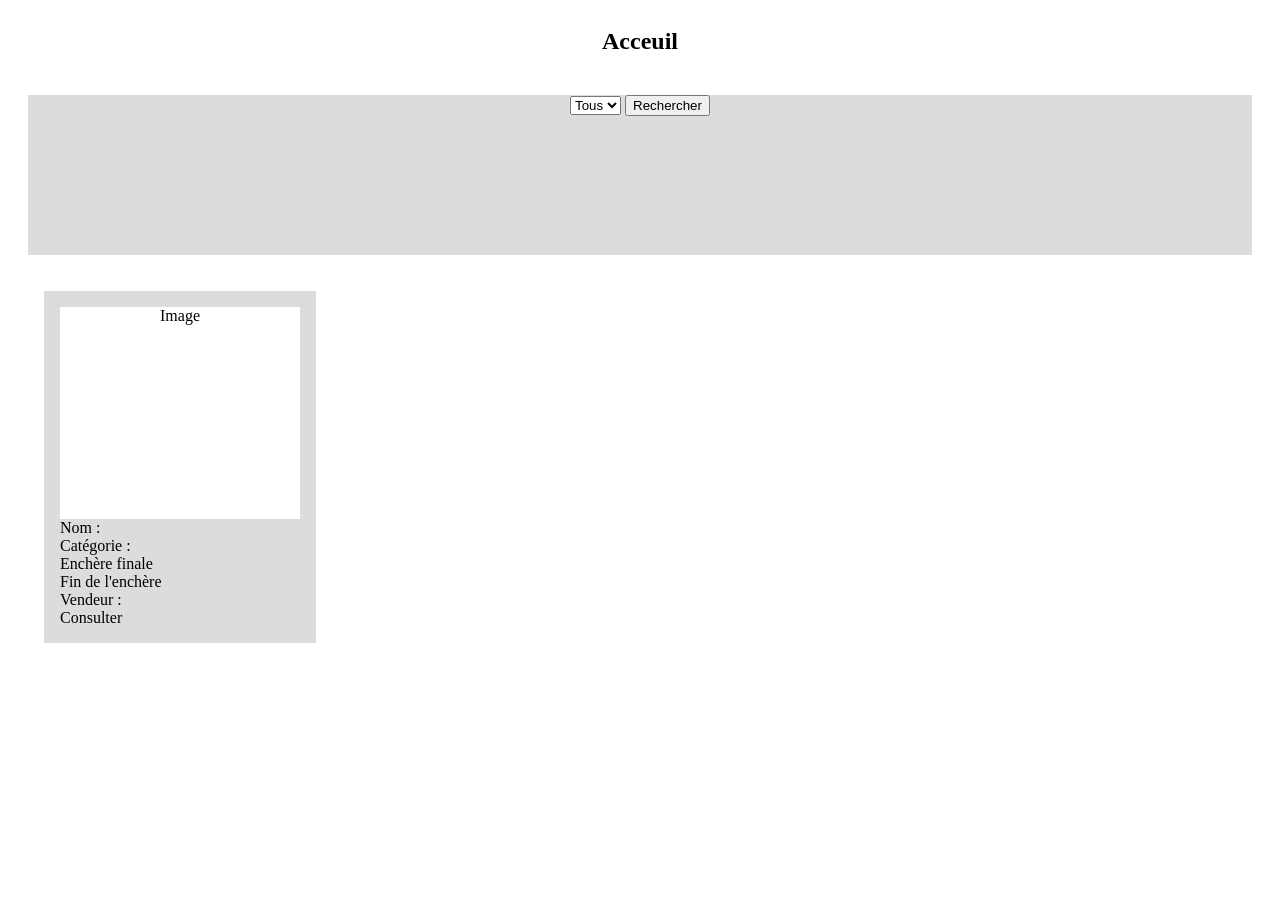
==== src/main/resources/templates/index.html @ a3d2ebe0 "page détails.html" ====
<!DOCTYPE html>

<div th:replace="~{fragments/layout :: layout(content= ~{::main}) }" xmlns:margin="http://www.w3.org/1999/xhtml">
    <main>
        <div style="display: flex; justify-content: center">
            <h2>Acceuil</h2>
        </div>

        <div style="display: flex; flex-direction: row; justify-content: center; background-color: #dcdcdc; height: 10rem; margin: 20px;">


            <div>
                <form th:action="@{/search}"
                       th:object="${searching}"
                       methode="post">
                    <select th:field="*{category}">
                        <option value="NULL">Tous</option>
                        <option th:each="item : ${listCategory}" th:value="${item.idCategory}" th:text="${item.name}"></option>
                    </select>
                    <button type="submit">Rechercher</button>
                </form>
            </div>

        </div>
        <div style="display: flex; flex-direction: row; flex-wrap: wrap; justify-content: space-between; margin: 20px; background-color: white">
            <div style="display: flex; flex-direction: column; justify-content: space-around;background-color: #dcdcdc; margin: 1rem; padding: 1rem; width: 15rem; height: 20rem"
                 th:each="item : ${listArticle}">
                <div style="display: flex; flex-direction: row; justify-content: center; width: 15rem; height: 15rem; background-color: white">
                    Image
                </div>
                <div>Nom : <span th:text="${item.name}"></span></div>
                <div th:text="${item.category?.name}">Catégorie :</div>
                <div th:text="${item.finalPoint}">Enchère finale</div>
                <div th:text="${item.endingDate}">Fin de l'enchère</div>
                <div>Vendeur : <span th:text="${item.seller?.pseudo}"></span></div>
                <a th:href="@{/article/{id}(id=${item.idArticle})}">Consulter</a>
            </div>
        </div>
    </main>
</div>
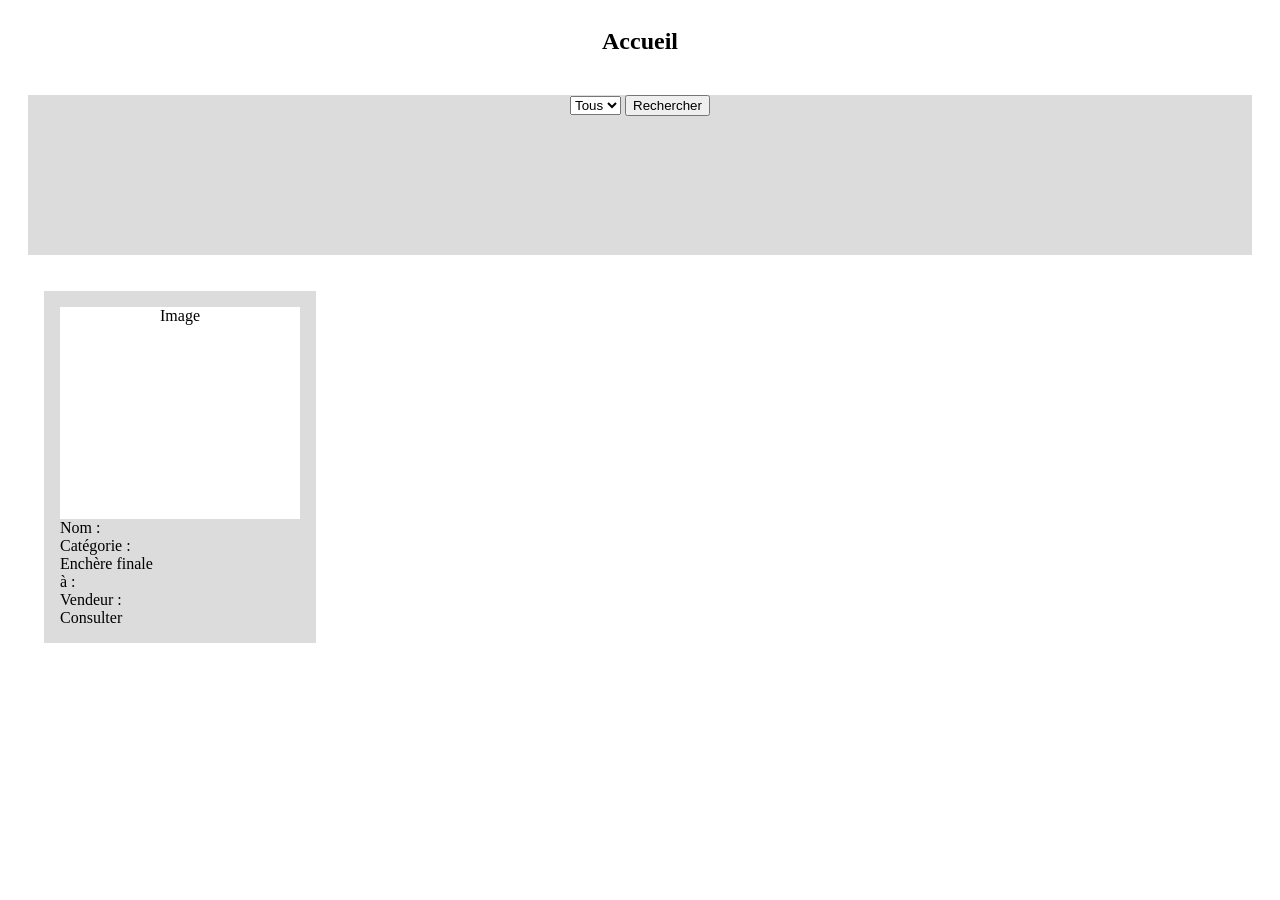
==== commit fab9c3e4: "rajout de ligne dans le footer-> nos compte github + changement format date heure dans l'index." ====
--- a/src/main/resources/templates/index.html
+++ b/src/main/resources/templates/index.html
@@ -3,7 +3,7 @@
 <div th:replace="~{fragments/layout :: layout(content= ~{::main}) }" xmlns:margin="http://www.w3.org/1999/xhtml">
     <main>
         <div style="display: flex; justify-content: center">
-            <h2>Acceuil</h2>
+            <h2>Accueil</h2>
         </div>
 
         <div style="display: flex; flex-direction: row; justify-content: center; background-color: #dcdcdc; height: 10rem; margin: 20px;">
@@ -11,11 +11,13 @@
 
             <div>
                 <form th:action="@{/search}"
-                       th:object="${searching}"
-                       methode="post">
-                    <select th:field="*{category}">
+                      th:object="${searching}"
+                      method="post">
+                    <label for="idSearch"></label>
+                    <select id="idSearch" th:field="*{category}">
                         <option value="NULL">Tous</option>
-                        <option th:each="item : ${listCategory}" th:value="${item.idCategory}" th:text="${item.name}"></option>
+                        <option th:each="item : ${listCategory}" th:value="${item.idCategory}"
+                                th:text="${item.name}"></option>
                     </select>
                     <button type="submit">Rechercher</button>
                 </form>
@@ -31,7 +33,8 @@
                 <div>Nom : <span th:text="${item.name}"></span></div>
                 <div th:text="${item.category?.name}">Catégorie :</div>
                 <div th:text="${item.finalPoint}">Enchère finale</div>
-                <div th:text="${item.endingDate}">Fin de l'enchère</div>
+                <div th:text="${#temporals.format(item.endingDate, 'dd-MM-yyyy') }"></div>
+                <div> à : <span th:text="${#temporals.format(item.endingDate, 'HH:mm') }"></span></div>
                 <div>Vendeur : <span th:text="${item.seller?.pseudo}"></span></div>
                 <a th:href="@{/article/{id}(id=${item.idArticle})}">Consulter</a>
             </div>
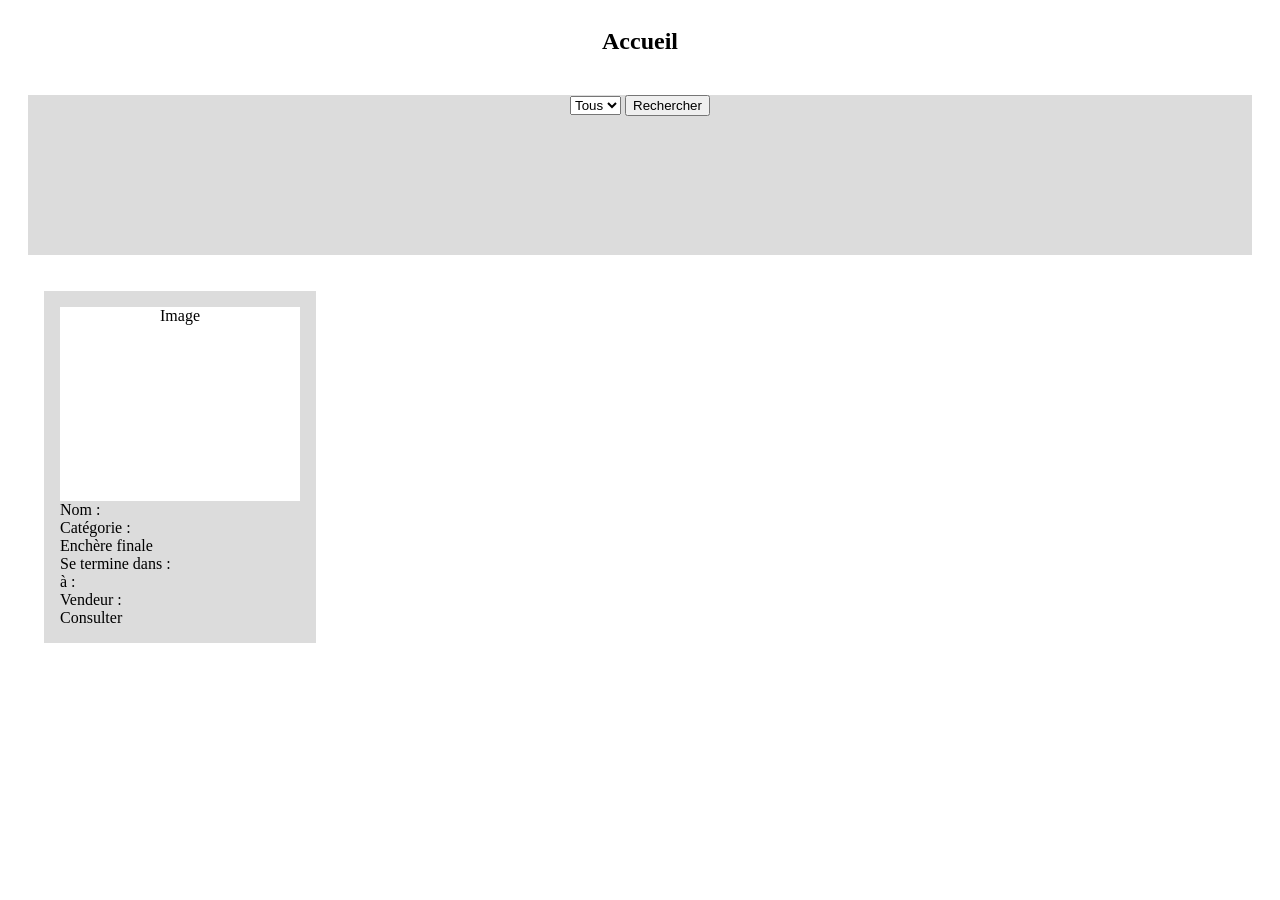
==== commit b7f0a9d8: "Modif de @GetMapping("/search") -> @PostMapping("/search") dans HomeController.java Changement de st" ====
--- a/src/main/resources/templates/index.html
+++ b/src/main/resources/templates/index.html
@@ -1,6 +1,6 @@
 <!DOCTYPE html>
 
-<div th:replace="~{fragments/layout :: layout(content= ~{::main}) }" xmlns:margin="http://www.w3.org/1999/xhtml">
+<div th:replace="~{fragments/layout :: layout(content= ~{::main}) }">
     <main>
         <div style="display: flex; justify-content: center">
             <h2>Accueil</h2>
@@ -10,14 +10,14 @@
 
 
             <div>
-                <form th:action="@{/search}"
-                      th:object="${searching}"
-                      method="post">
+                <form method="post"
+                      th:action="@{/search}"
+                      th:object="${searching}">
                     <label for="idSearch"></label>
                     <select id="idSearch" th:field="*{category}">
                         <option value="NULL">Tous</option>
-                        <option th:each="item : ${listCategory}" th:value="${item.idCategory}"
-                                th:text="${item.name}"></option>
+                        <option th:each="item : ${listCategory}" th:text="${item.name}"
+                                th:value="${item.idCategory}"></option>
                     </select>
                     <button type="submit">Rechercher</button>
                 </form>
@@ -33,6 +33,9 @@
                 <div>Nom : <span th:text="${item.name}"></span></div>
                 <div th:text="${item.category?.name}">Catégorie :</div>
                 <div th:text="${item.finalPoint}">Enchère finale</div>
+                <div> Se termine dans : <span class="countdown"
+                                              th:attr="data-end=${#temporals.format(item.endingDate, 'yyyy-MM-dd''T''HH:mm:ss')}"></span>
+                </div>
                 <div th:text="${#temporals.format(item.endingDate, 'dd-MM-yyyy') }"></div>
                 <div> à : <span th:text="${#temporals.format(item.endingDate, 'HH:mm') }"></span></div>
                 <div>Vendeur : <span th:text="${item.seller?.pseudo}"></span></div>
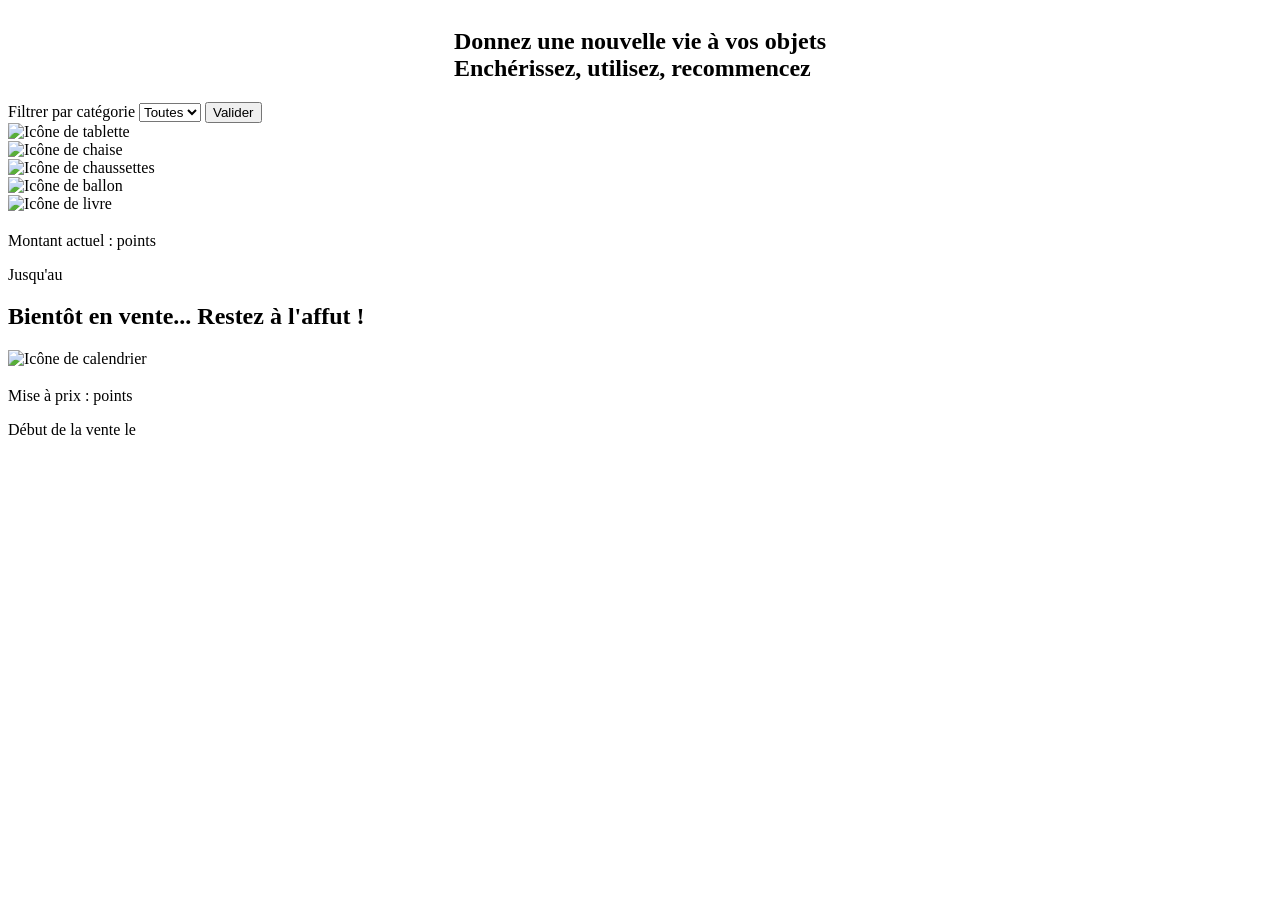
==== commit a72f66ee: "HOURRA, LE CSS 🙌" ====
--- a/src/main/resources/templates/index.html
+++ b/src/main/resources/templates/index.html
@@ -1,46 +1,80 @@
 <!DOCTYPE html>
 
-<div th:replace="~{fragments/layout :: layout(content= ~{::main}) }">
+<div th:replace="~{fragments/layout :: layout(content= ~{::main}) }" xmlns:margin="http://www.w3.org/1999/xhtml">
     <main>
         <div style="display: flex; justify-content: center">
-            <h2>Accueil</h2>
+            <h2 class="baseline-index">Donnez une nouvelle vie à vos objets<br>
+                Enchérissez, utilisez, recommencez</h2>
         </div>
 
-        <div style="display: flex; flex-direction: row; justify-content: center; background-color: #dcdcdc; height: 10rem; margin: 20px;">
-
-
-            <div>
-                <form method="post"
-                      th:action="@{/search}"
-                      th:object="${searching}">
-                    <label for="idSearch"></label>
+        <div>
+            <div class="filter-cate">
+                <form th:action="@{/search}"
+                      th:object="${searching}"
+                      method="post">
+                    <label for="idSearch">Filtrer par catégorie</label>
                     <select id="idSearch" th:field="*{category}">
-                        <option value="NULL">Tous</option>
-                        <option th:each="item : ${listCategory}" th:text="${item.name}"
-                                th:value="${item.idCategory}"></option>
+                        <option value="NULL">Toutes</option>
+                        <option th:each="item : ${listCategory}" th:value="${item.idCategory}"
+                                th:text="${item.name}"></option>
                     </select>
-                    <button type="submit">Rechercher</button>
+                    <button class="button-filter-validate" type="submit">Valider</button>
                 </form>
             </div>
+        </div>
 
-        </div>
-        <div style="display: flex; flex-direction: row; flex-wrap: wrap; justify-content: space-between; margin: 20px; background-color: white">
-            <div style="display: flex; flex-direction: column; justify-content: space-around;background-color: #dcdcdc; margin: 1rem; padding: 1rem; width: 15rem; height: 20rem"
-                 th:each="item : ${listArticle}">
-                <div style="display: flex; flex-direction: row; justify-content: center; width: 15rem; height: 15rem; background-color: white">
-                    Image
-                </div>
-                <div>Nom : <span th:text="${item.name}"></span></div>
-                <div th:text="${item.category?.name}">Catégorie :</div>
-                <div th:text="${item.finalPoint}">Enchère finale</div>
-                <div> Se termine dans : <span class="countdown"
-                                              th:attr="data-end=${#temporals.format(item.endingDate, 'yyyy-MM-dd''T''HH:mm:ss')}"></span>
-                </div>
-                <div th:text="${#temporals.format(item.endingDate, 'dd-MM-yyyy') }"></div>
-                <div> à : <span th:text="${#temporals.format(item.endingDate, 'HH:mm') }"></span></div>
-                <div>Vendeur : <span th:text="${item.seller?.pseudo}"></span></div>
-                <a th:href="@{/article/{id}(id=${item.idArticle})}">Consulter</a>
+        <div>
+            <div th:each="item : ${listArticle}">
+                <a class="lien-box-article" th:href="@{/article/{id}(id=${item.idArticle})}">
+                    <div th:class="'box-article cat-' + ${item.category.idCategory}">
+
+                        <!-- Icône suivant la catégorie de l'article -->
+
+                            <div th:switch="${item.category?.idCategory}">
+                                <div th:case="1">
+                                    <img class="icon-cate" th:src="@{/img/icon-info.svg}" alt="Icône de tablette">
+                                </div>
+                                <div th:case="2">
+                                    <img class="icon-cate" th:src="@{/img/icon-furniture.svg}" alt="Icône de chaise">
+                                </div>
+                                <div th:case="3">
+                                    <img class="icon-cate" th:src="@{/img/icon-clothes.svg}" alt="Icône de chaussettes">
+                                </div>
+                                <div th:case="4">
+                                    <img class="icon-cate" th:src="@{/img/icon-sport.svg}" alt="Icône de ballon">
+                                </div>
+                                <div th:case="5">
+                                    <img class="icon-cate" th:src="@{/img/icon-hobby.svg}" alt="Icône de livre">
+                                </div>
+                            </div>
+
+                            <!-- Infos de l'article -->
+                            <div>
+                                <h3 th:text="${item.name}"></h3>
+                                <p>Montant actuel : <span th:text="${item.finalPoint}"></span> points</p>
+                            </div>
+                        <div class="article-endingDate">
+                            <p>Jusqu'au <span th:text="${#temporals.format(item.endingDate, 'dd-MM-yyyy') }"></span></p>
+                        </div>
+                    </div>
+                </a>
             </div>
         </div>
+
+        <!-- Liste des articles en vente prochainement (Statut CR) -->
+        <div>
+            <h2 class="soon-title">Bientôt en vente... Restez à l'affut !</h2>
+            <div th:each="el : ${listArticleCR}" class="box-article-CR">
+                <img class="icon-cate" th:src="@{/img/icon-calendar.svg}" alt="Icône de calendrier">
+                <div>
+                    <h3 th:text="${el.name}"></h3>
+                    <p>Mise à prix : <span th:text="${el.originalPoint}"></span> points</p>
+                </div>
+                <div class="article-beginningdate">
+                    <p>Début de la vente le <span th:text="${#temporals.format(el.beginningDate, 'dd-MM-yyyy') }"></span></p>
+                </div>
+            </div>
+        </div>
+
     </main>
 </div>
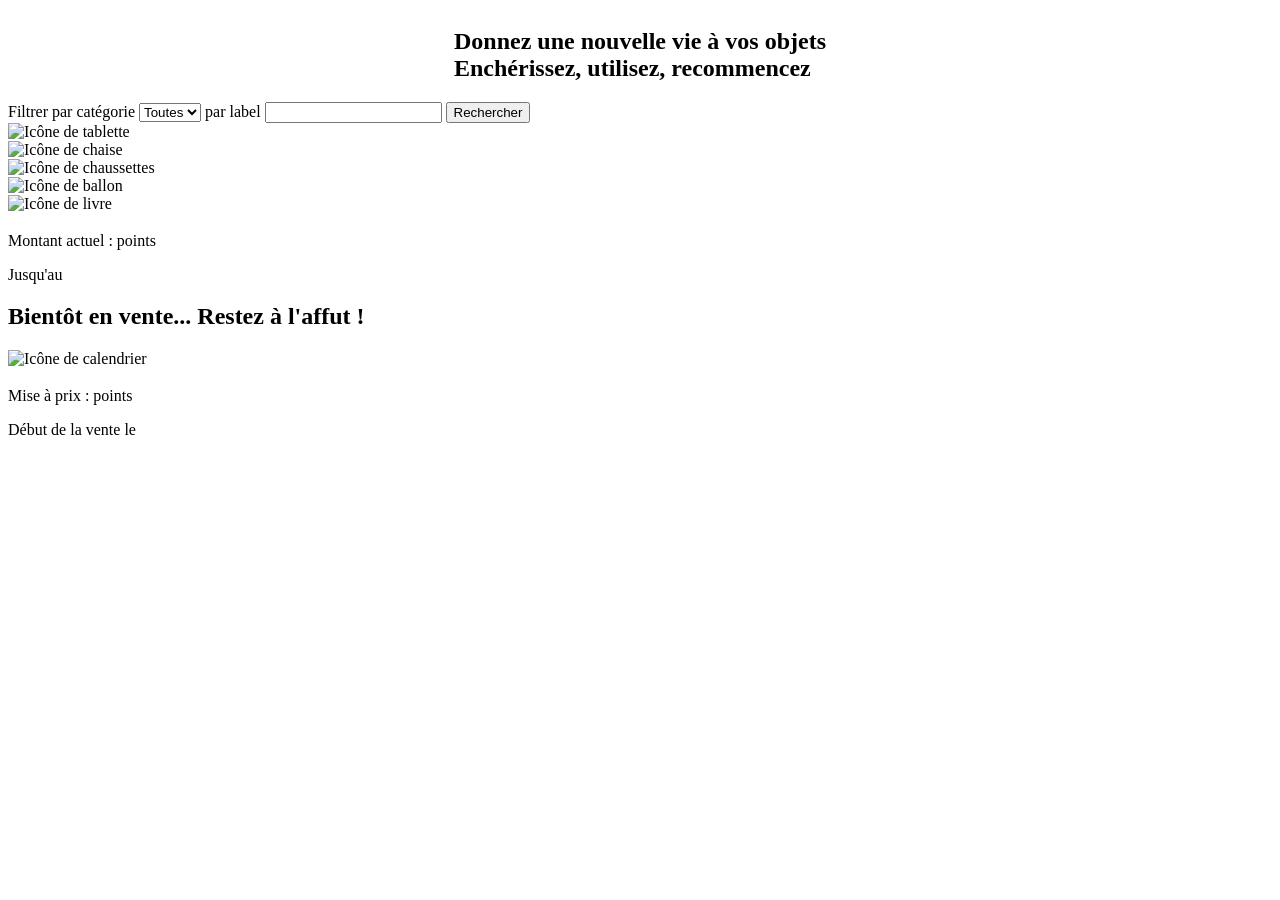
==== commit e94eccd5: "ajout photos (donc modif bdd) ajout input pour recherche/nom dans l'index" ====
--- a/src/main/resources/templates/index.html
+++ b/src/main/resources/templates/index.html
@@ -18,7 +18,10 @@
                         <option th:each="item : ${listCategory}" th:value="${item.idCategory}"
                                 th:text="${item.name}"></option>
                     </select>
-                    <button class="button-filter-validate" type="submit">Valider</button>
+                    <label for="idSearch"> par label </label>
+                    <input type="text" th:field="*{label}">
+
+                    <button class="button-filter-validate" type="submit">Rechercher</button>
                 </form>
             </div>
         </div>
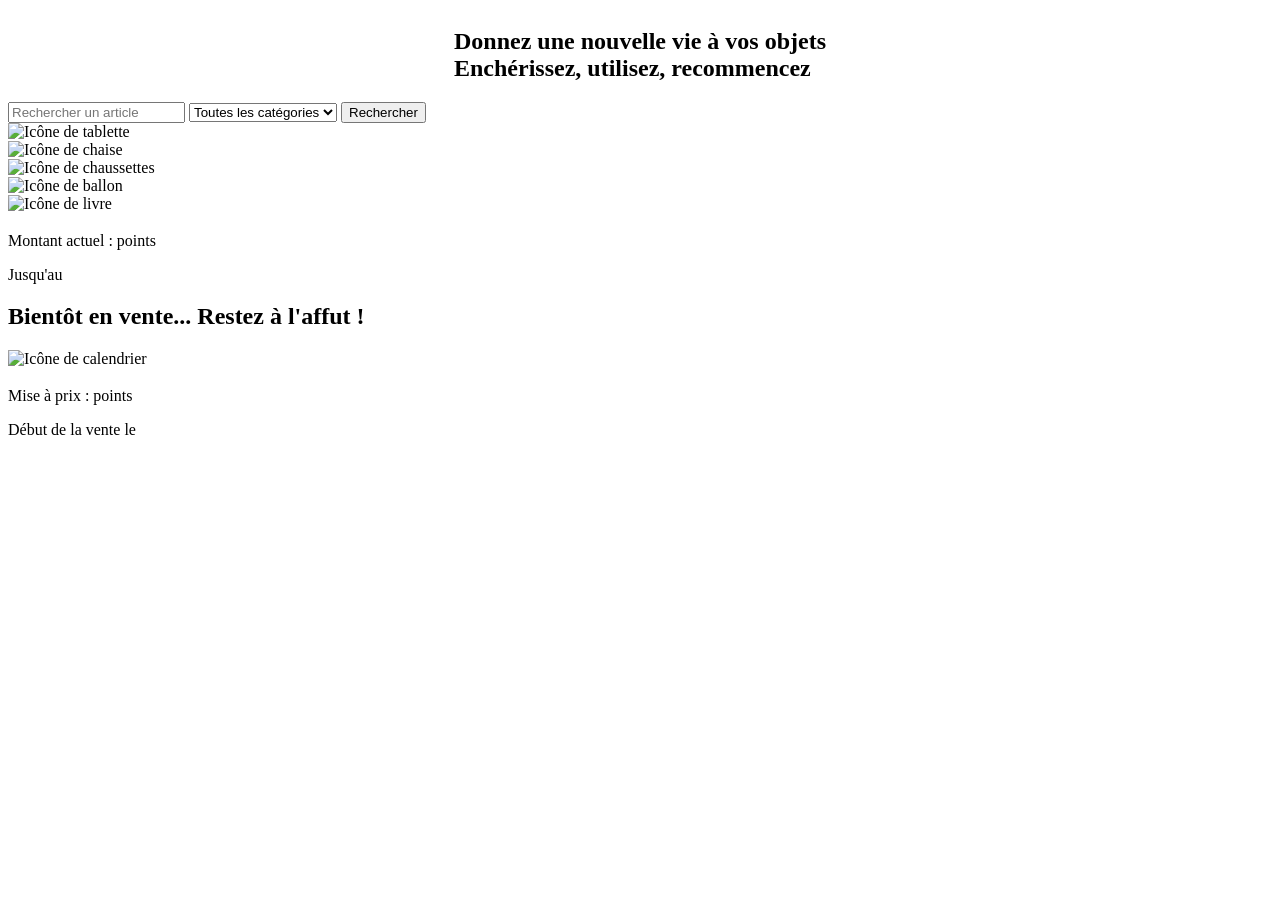
==== commit f353abb3: "Apparence photos et barre de recherche" ====
--- a/src/main/resources/templates/index.html
+++ b/src/main/resources/templates/index.html
@@ -12,14 +12,13 @@
                 <form th:action="@{/search}"
                       th:object="${searching}"
                       method="post">
-                    <label for="idSearch">Filtrer par catégorie</label>
+<!--                    <label for="idSearch">Filtrer par catégorie</label>-->
+                    <input type="text" th:field="*{label}" placeholder="Rechercher un article">
                     <select id="idSearch" th:field="*{category}">
-                        <option value="NULL">Toutes</option>
+                        <option value="NULL">Toutes les catégories</option>
                         <option th:each="item : ${listCategory}" th:value="${item.idCategory}"
                                 th:text="${item.name}"></option>
                     </select>
-                    <label for="idSearch"> par label </label>
-                    <input type="text" th:field="*{label}">
 
                     <button class="button-filter-validate" type="submit">Rechercher</button>
                 </form>
